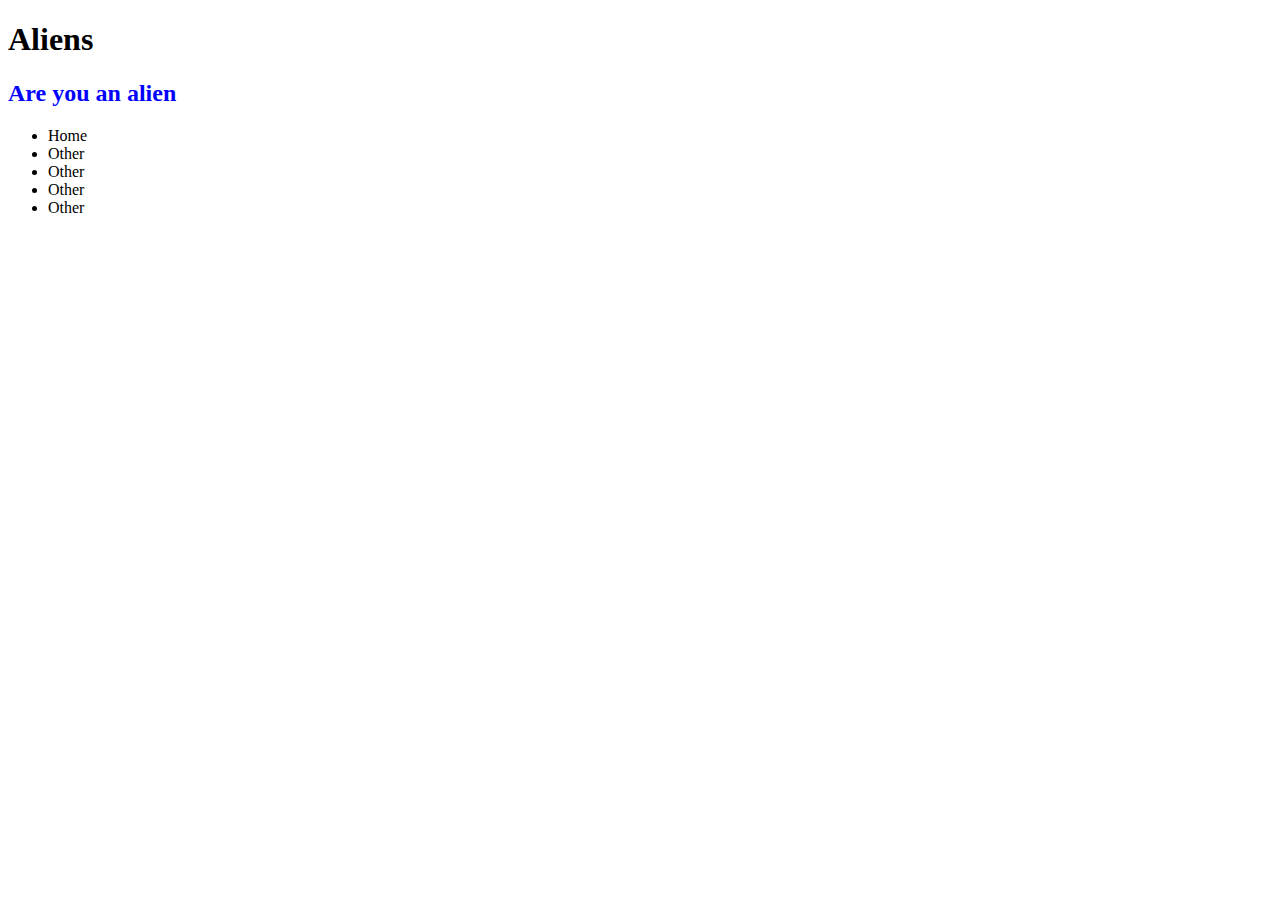
==== Index.html @ d7ff6270 "Add files via upload" ====
<!DOCTYPE html>
<html lang="en">
  <head>
    <meta charset="UTF-8" />
    <meta http-equiv="X-UA-Compatible" content="IE=edge" />
    <meta name="viewport" content="width=device-width, initial-scale=1.0" />
    <title>Alien</title>
    <link
      href="https://cdn.jsdelivr.net/npm/bootstrap@5.1.3/dist/css/bootstrap.min.css"
      rel="stylesheet"
      integrity="sha384-1BmE4kWBq78iYhFldvKuhfTAU6auU8tT94WrHftjDbrCEXSU1oBoqyl2QvZ6jIW3"
      crossorigin="anonymous"
    />
    <link rel="stylesheet" href="css/style.css" />
  </head>

  <body>
    <header class="background header">
      <div class="container-fluid text-center mt-3 header-alien">
        <h1>
          <a href="default.html" style="text-decoration: none; color: black"
            >Aliens</a
          >
        </h1>
        <h2 style="color: blue">Are you an alien</h2>
        <div class="navBar container-fluid nav-head">
          <ul class="nav">
            <li class="nav-item">
              <a
                class="nav-link active"
                aria-current="page"
                href="Index.html"
                style="text-decoration: none; color: black"
                >Home</a
              >
            </li>
            <li class="nav-item">
              <a
                class="nav-link"
                href="/Test/Index.html"
                style="text-decoration: none; color: black"
                >Other</a
              >
            </li>
            <li class="nav-item">
              <a
                class="nav-link"
                href="/Test/Index.html"
                style="text-decoration: none; color: black"
                >Other</a
              >
            </li>
            <li class="nav-item">
              <a
                class="nav-link"
                href="/Test/Index.html"
                style="text-decoration: none; color: black"
                >Other</a
              >
            </li>
            <li class="nav-item">
              <a
                class="nav-link"
                href="/Test/Index.html"
                style="text-decoration: none; color: black"
                >Other</a
              >
            </li>
          </ul>
        </div>
      </div>
    </header>
    <!-- Bootstrap -->
    <script
      src="https://cdn.jsdelivr.net/npm/bootstrap@5.1.3/dist/js/bootstrap.bundle.min.js"
      integrity="sha384-ka7Sk0Gln4gmtz2MlQnikT1wXgYsOg+OMhuP+IlRH9sENBO0LRn5q+8nbTov4+1p"
      crossorigin="anonymous"
    ></script>
  </body>
</html>
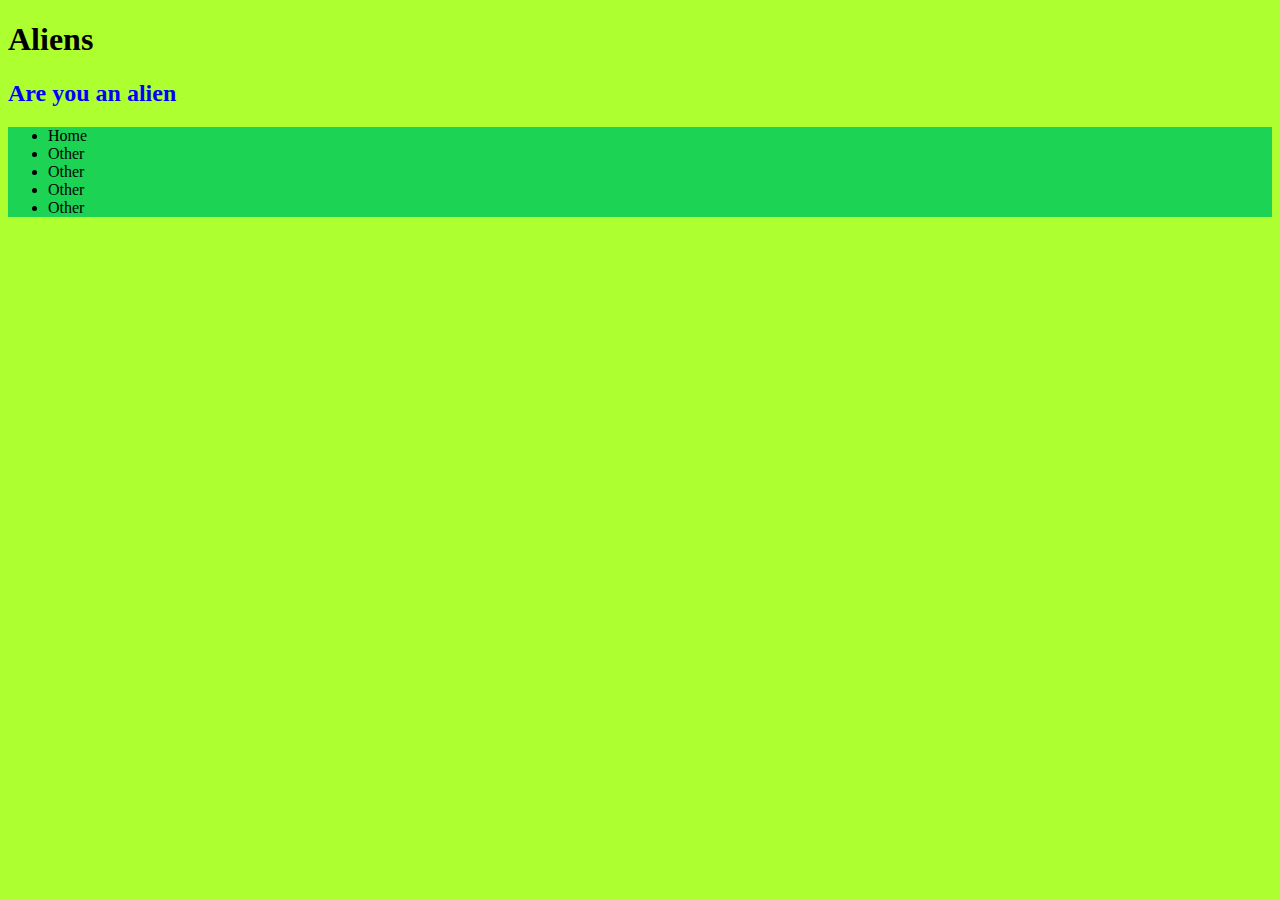
==== commit 65c07d25: "Add files via upload" ====
--- a/Index.html
+++ b/Index.html
@@ -17,11 +17,13 @@
   <body>
     <header class="background header">
       <div class="container-fluid text-center mt-3 header-alien">
+        <!-- H1-->
         <h1>
           <a href="default.html" style="text-decoration: none; color: black"
             >Aliens</a
           >
         </h1>
+        <!-- h2-->
         <h2 style="color: blue">Are you an alien</h2>
         <div class="navBar container-fluid nav-head">
           <ul class="nav">
@@ -37,7 +39,7 @@
             <li class="nav-item">
               <a
                 class="nav-link"
-                href="/Test/Index.html"
+                href="Index.html"
                 style="text-decoration: none; color: black"
                 >Other</a
               >
@@ -45,7 +47,7 @@
             <li class="nav-item">
               <a
                 class="nav-link"
-                href="/Test/Index.html"
+                href="Index.html"
                 style="text-decoration: none; color: black"
                 >Other</a
               >
@@ -53,7 +55,7 @@
             <li class="nav-item">
               <a
                 class="nav-link"
-                href="/Test/Index.html"
+                href="Index.html"
                 style="text-decoration: none; color: black"
                 >Other</a
               >
@@ -61,7 +63,7 @@
             <li class="nav-item">
               <a
                 class="nav-link"
-                href="/Test/Index.html"
+                href="Index.html"
                 style="text-decoration: none; color: black"
                 >Other</a
               >
--- a/css/style.css
+++ b/css/style.css
@@ -0,0 +1,9 @@
+html{
+    background-color:greenyellow;
+}
+.header-alien{
+    padding: 0px 0px;
+}
+.nav-head{
+    background-color:rgb(28, 211, 83);
+}
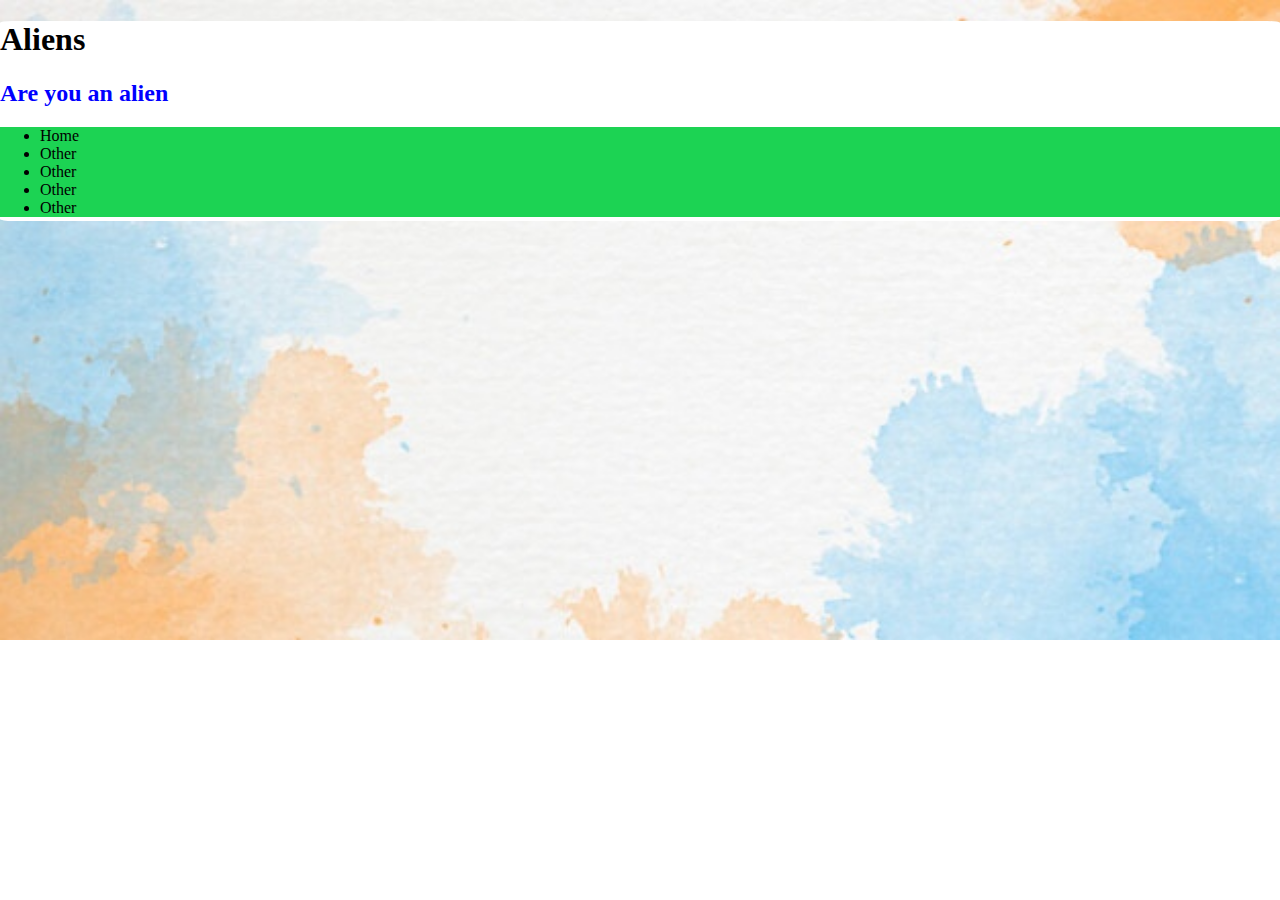
==== commit 06d1e4b5: "update background image" ====
--- a/Index.html
+++ b/Index.html
@@ -1,82 +1,84 @@
-<!DOCTYPE html>
-<html lang="en">
-  <head>
-    <meta charset="UTF-8" />
-    <meta http-equiv="X-UA-Compatible" content="IE=edge" />
-    <meta name="viewport" content="width=device-width, initial-scale=1.0" />
-    <title>Alien</title>
-    <link
-      href="https://cdn.jsdelivr.net/npm/bootstrap@5.1.3/dist/css/bootstrap.min.css"
-      rel="stylesheet"
-      integrity="sha384-1BmE4kWBq78iYhFldvKuhfTAU6auU8tT94WrHftjDbrCEXSU1oBoqyl2QvZ6jIW3"
-      crossorigin="anonymous"
-    />
-    <link rel="stylesheet" href="css/style.css" />
-  </head>
-
-  <body>
-    <header class="background header">
-      <div class="container-fluid text-center mt-3 header-alien">
-        <!-- H1-->
-        <h1>
-          <a href="default.html" style="text-decoration: none; color: black"
-            >Aliens</a
-          >
-        </h1>
-        <!-- h2-->
-        <h2 style="color: blue">Are you an alien</h2>
-        <div class="navBar container-fluid nav-head">
-          <ul class="nav">
-            <li class="nav-item">
-              <a
-                class="nav-link active"
-                aria-current="page"
-                href="Index.html"
-                style="text-decoration: none; color: black"
-                >Home</a
-              >
-            </li>
-            <li class="nav-item">
-              <a
-                class="nav-link"
-                href="Index.html"
-                style="text-decoration: none; color: black"
-                >Other</a
-              >
-            </li>
-            <li class="nav-item">
-              <a
-                class="nav-link"
-                href="Index.html"
-                style="text-decoration: none; color: black"
-                >Other</a
-              >
-            </li>
-            <li class="nav-item">
-              <a
-                class="nav-link"
-                href="Index.html"
-                style="text-decoration: none; color: black"
-                >Other</a
-              >
-            </li>
-            <li class="nav-item">
-              <a
-                class="nav-link"
-                href="Index.html"
-                style="text-decoration: none; color: black"
-                >Other</a
-              >
-            </li>
-          </ul>
-        </div>
-      </div>
-    </header>
-    <!-- Bootstrap -->
-    <script
-      src="https://cdn.jsdelivr.net/npm/bootstrap@5.1.3/dist/js/bootstrap.bundle.min.js"
-      integrity="sha384-ka7Sk0Gln4gmtz2MlQnikT1wXgYsOg+OMhuP+IlRH9sENBO0LRn5q+8nbTov4+1p"
-      crossorigin="anonymous"
-    ></script>
-  </body>
-</html>
+<!DOCTYPE html>
+<html lang="en">
+  <head>
+    <meta charset="UTF-8" />
+    <meta http-equiv="X-UA-Compatible" content="IE=edge" />
+    <meta name="viewport" content="width=device-width, initial-scale=1.0" />
+    <title>Alien</title>
+    <!--Bootstrap-->
+    <link
+      href="https://cdn.jsdelivr.net/npm/bootstrap@5.1.3/dist/css/bootstrap.min.css"
+      rel="stylesheet"
+      integrity="sha384-1BmE4kWBq78iYhFldvKuhfTAU6auU8tT94WrHftjDbrCEXSU1oBoqyl2QvZ6jIW3"
+      crossorigin="anonymous"
+    />
+    <link rel="stylesheet" href="css/style.css" />
+  </head>
+
+  <body>
+    <header class="background header">
+      <div class="container text-center mt-5 header-alien">
+        <!-- H1-->
+        <h1>
+          <a href="default.html" style="text-decoration: none; color: black"
+            >Aliens</a
+          >
+        </h1>
+        <!-- H2-->
+        <h2 style="color: blue">Are you an alien</h2>
+        <!--Navbar-->
+        <div class="navBar container-fluid nav-head">
+          <ul class="nav">
+            <li class="nav-item">
+              <a
+                class="nav-link active"
+                aria-current="page"
+                href="Index.html"
+                style="text-decoration: none; color: black"
+                >Home</a
+              >
+            </li>
+            <li class="nav-item">
+              <a
+                class="nav-link"
+                href="Index.html"
+                style="text-decoration: none; color: black"
+                >Other</a
+              >
+            </li>
+            <li class="nav-item">
+              <a
+                class="nav-link"
+                href="Index.html"
+                style="text-decoration: none; color: black"
+                >Other</a
+              >
+            </li>
+            <li class="nav-item">
+              <a
+                class="nav-link"
+                href="Index.html"
+                style="text-decoration: none; color: black"
+                >Other</a
+              >
+            </li>
+            <li class="nav-item">
+              <a
+                class="nav-link"
+                href="Index.html"
+                style="text-decoration: none; color: black"
+                >Other</a
+              >
+            </li>
+          </ul>
+        </div>
+      </div>
+    </header>
+    <!-- Bundle -->
+    <script
+      src="https://cdn.jsdelivr.net/npm/bootstrap@5.1.3/dist/js/bootstrap.bundle.min.js"
+      integrity="sha384-ka7Sk0Gln4gmtz2MlQnikT1wXgYsOg+OMhuP+IlRH9sENBO0LRn5q+8nbTov4+1p"
+      crossorigin="anonymous"
+    ></script>
+  </body>
+</html>
--- a/css/style.css
+++ b/css/style.css
@@ -1,9 +1,26 @@
-html{
-    background-color:greenyellow;
-}
-.header-alien{
-    padding: 0px 0px;
-}
-.nav-head{
-    background-color:rgb(28, 211, 83);
-}
+body{
+    padding: 0;
+    margin:0px;
+    background-image: url("../img/hand-painted-watercolor-background-with-sky-clouds-shape_24972-1095.jpg");
+    background-size: 100%;
+    background-position-x: left;
+    background-position-y:top ;
+    background-repeat:no-repeat;
+}
+
+.header-alien{
+    height:200px;
+    border:none;
+    border-radius: 1%;
+    background-color:white;
+}
+
+.nav-head{
+    background-color:rgb(28, 211, 83);
+}
+
+
+.result-img{
+    width:50%;
+height: 50%;
+}